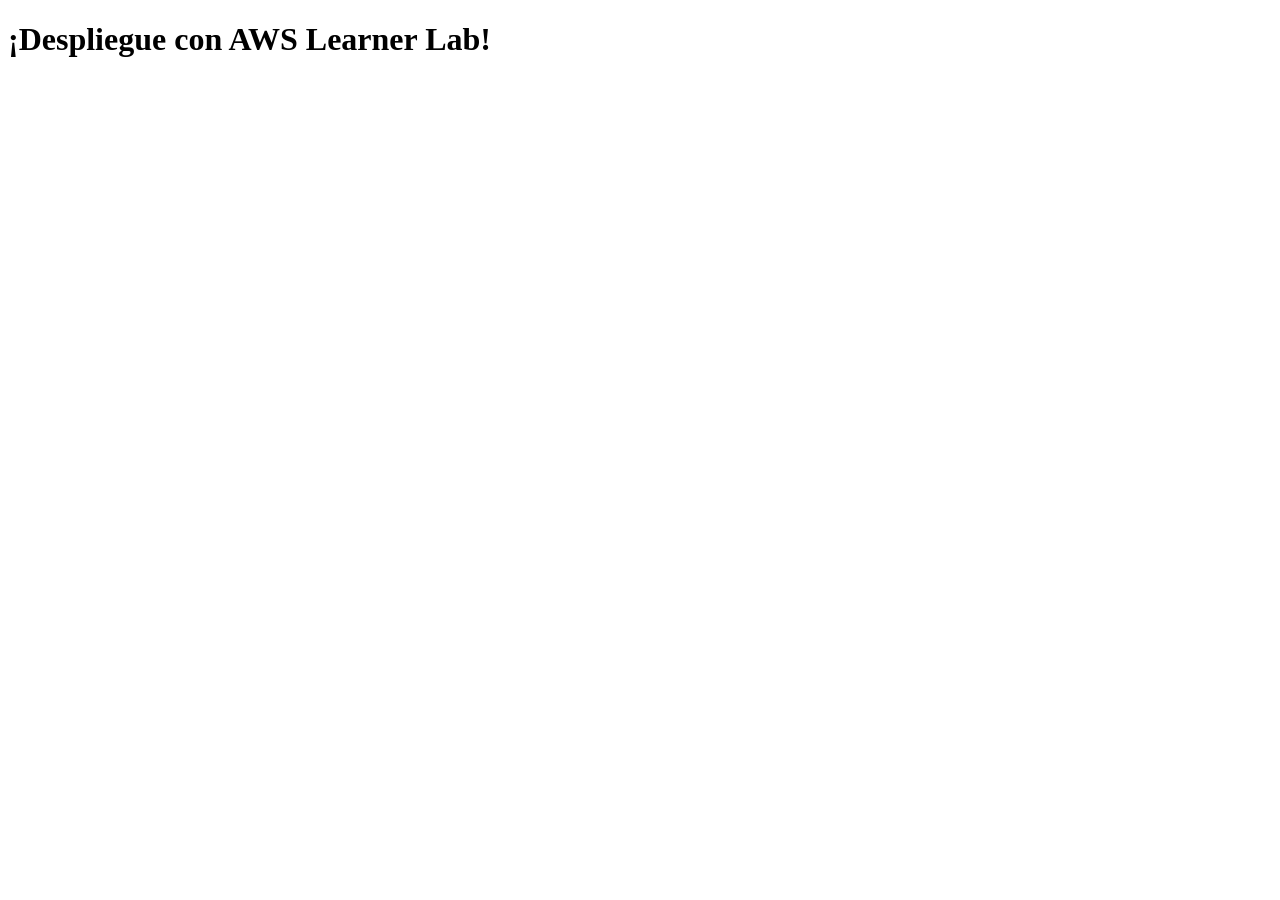
==== src/index.html @ 3978776e "Estructura inicial de la act 1" ====
<!DOCTYPE html>
<html lang="es">
<head>
<meta charset="UTF-8">
<meta name="viewport" content="width=device-width, initial-scale=1.0">
<title>DevOps con GitHub y AWS</title>
<link rel="stylesheet" href="styles.css">
</head>
<body>
<h1>¡Despliegue con AWS Learner Lab!</h1>
</body>
</html>
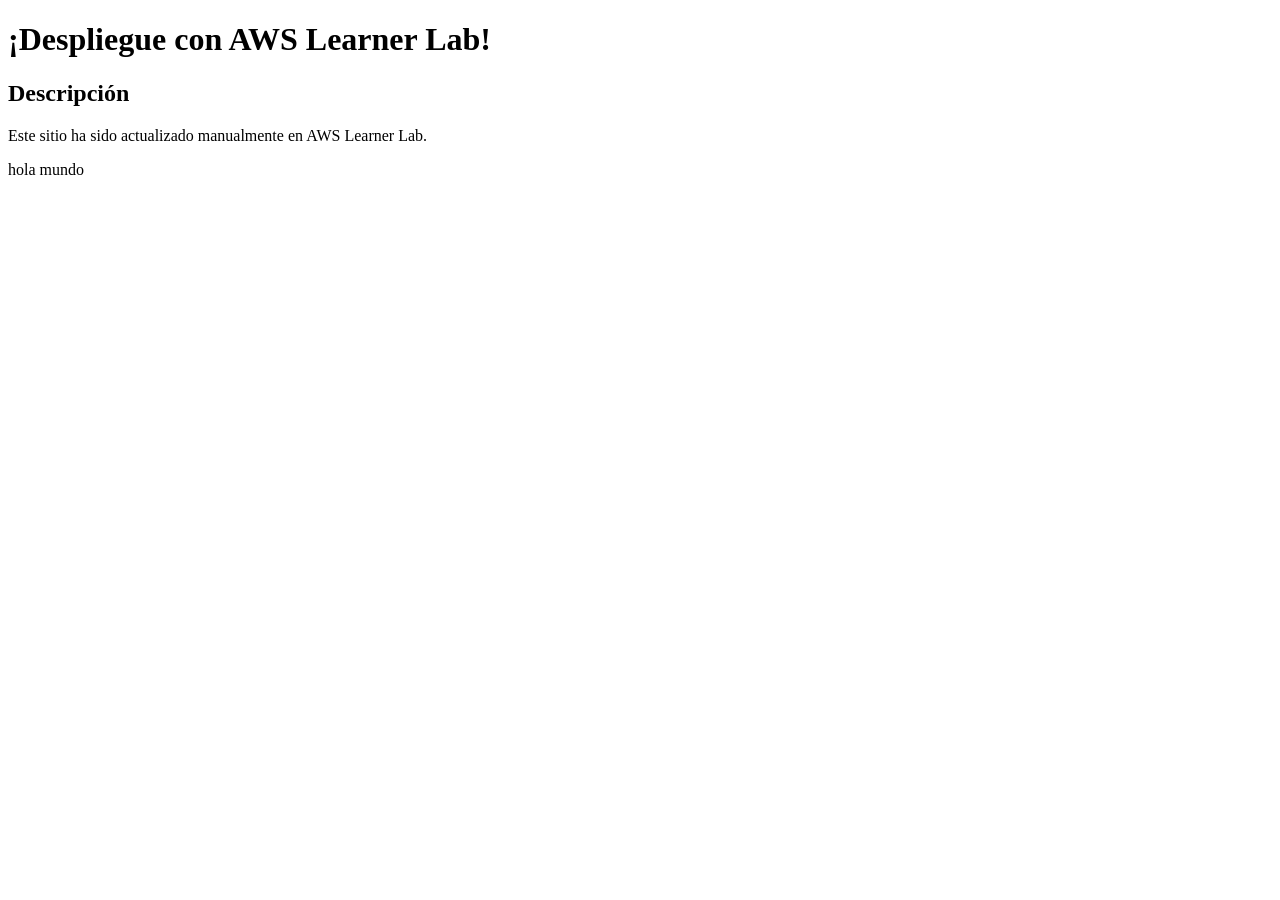
==== commit 5216acb4: "Nueva sección agregada" ====
--- a/src/index.html
+++ b/src/index.html
@@ -7,6 +7,11 @@
 <link rel="stylesheet" href="styles.css">
 </head>
 <body>
-<h1>¡Despliegue con AWS Learner Lab!</h1>
+	<h1>¡Despliegue con AWS Learner Lab!</h1>
+	<section>
+		<h2>Descripción</h2>
+		<p>Este sitio ha sido actualizado manualmente en AWS Learner Lab.</p>
+		<p>hola mundo</p>
+	</section>	
 </body>
 </html>
